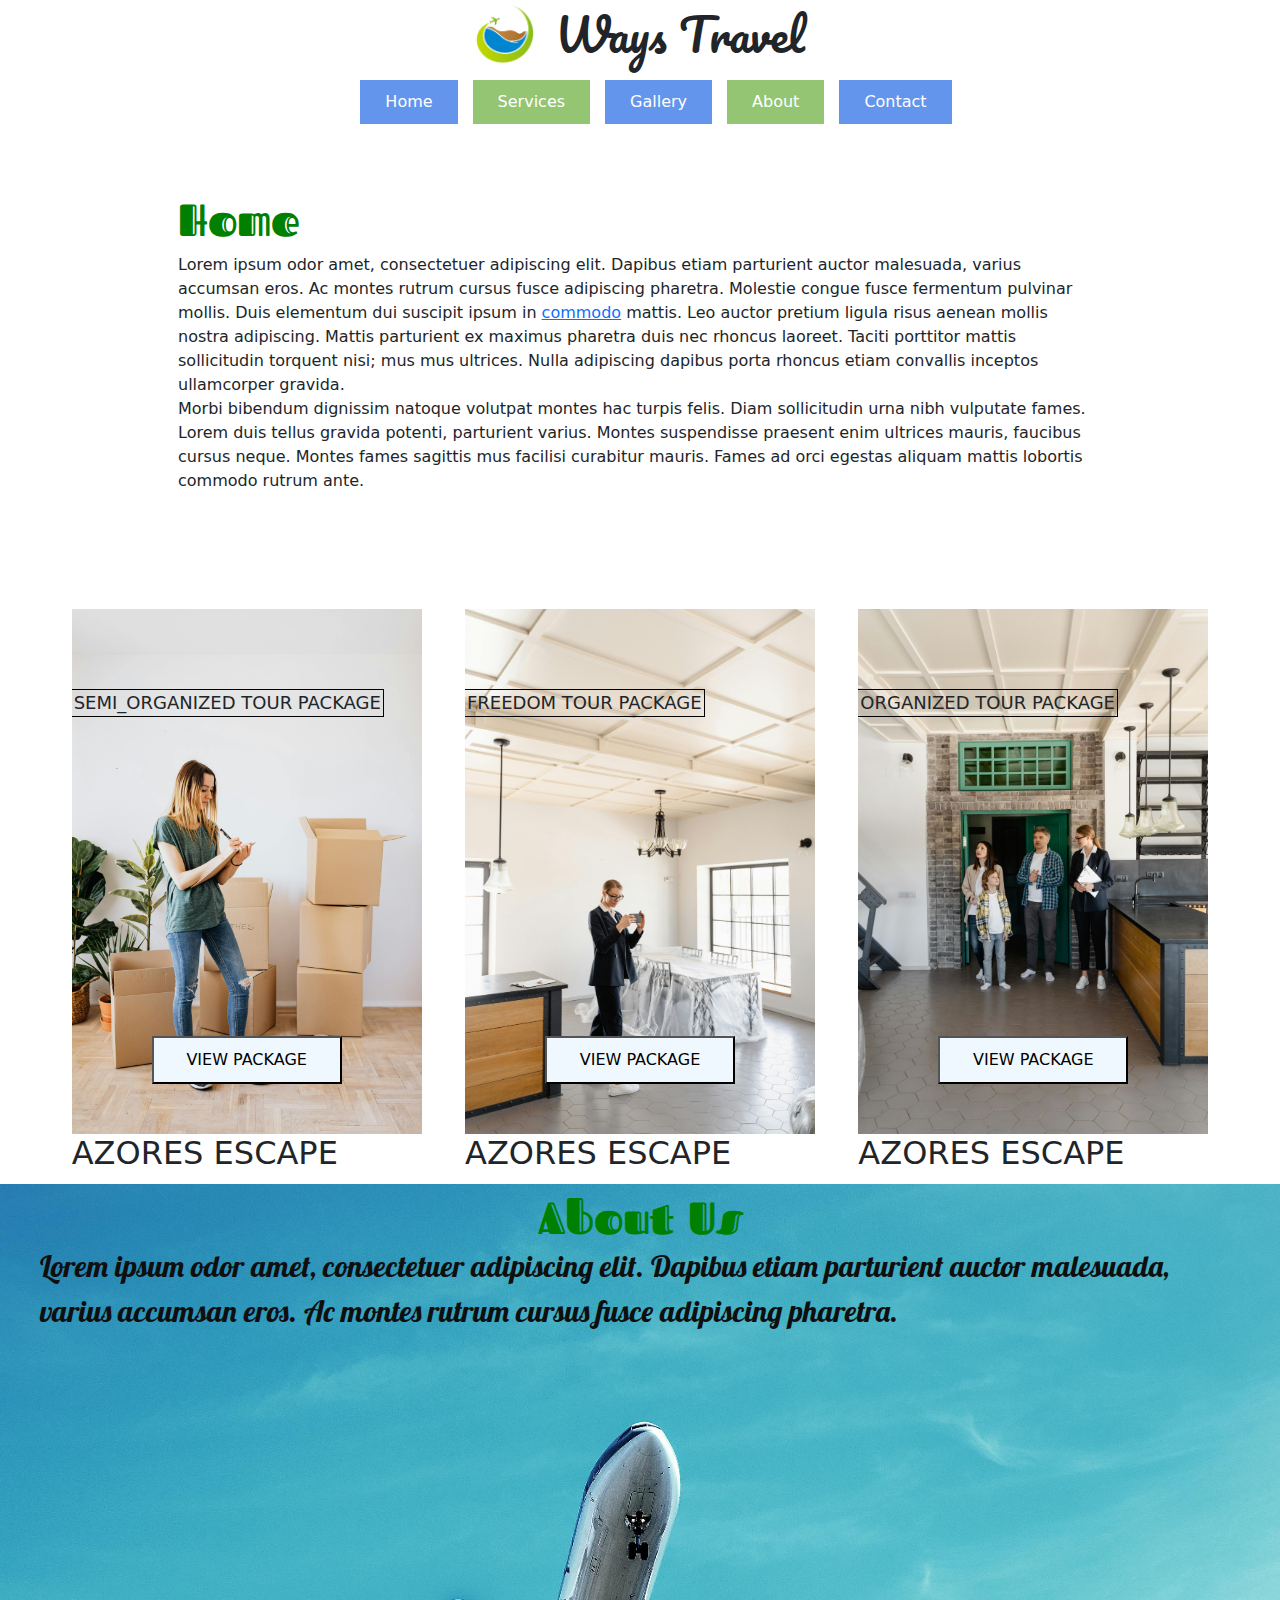
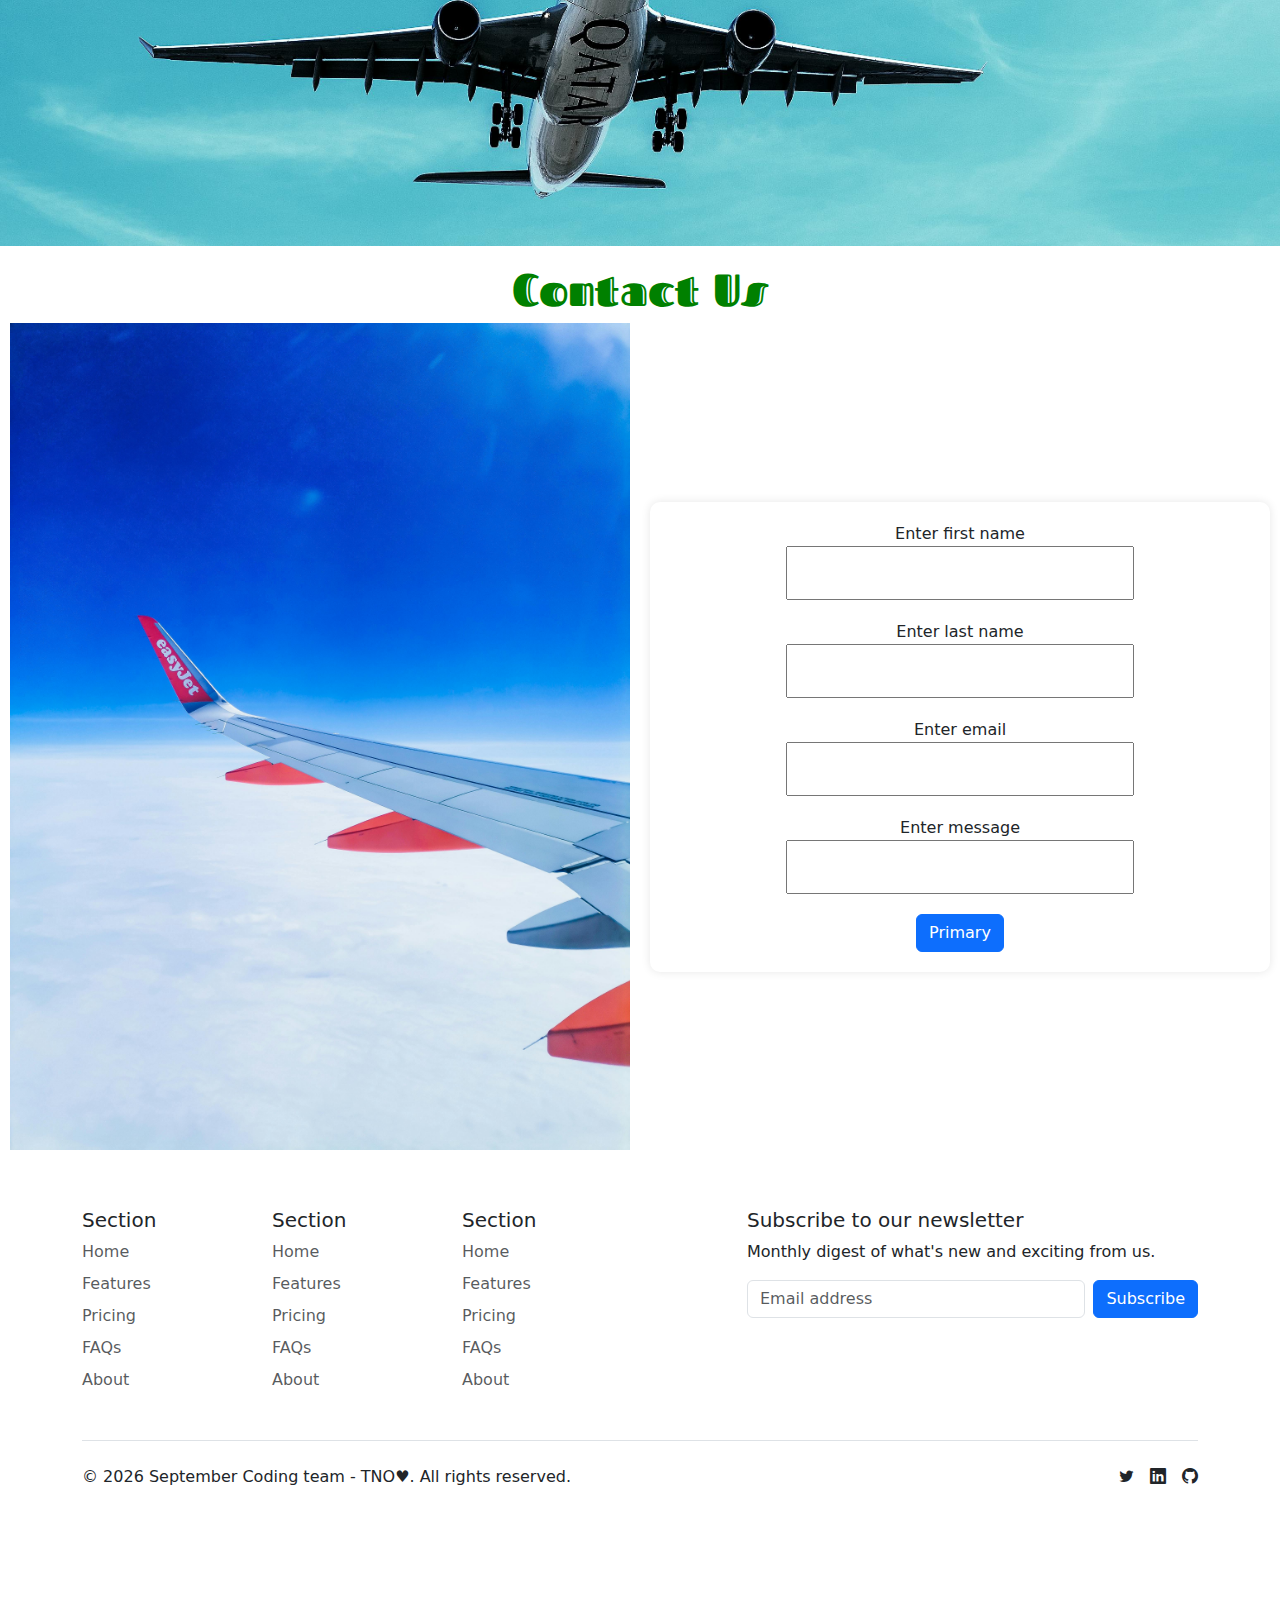
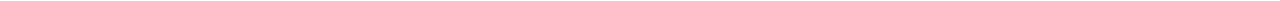
==== index.html @ 4ed568e6 "first commit" ====
<!DOCTYPE html>
<html lang="en">
<head>
    <meta charset="UTF-8">
    <meta name="viewport" content="width=device-width, initial-scale=1.0">
    <title>Home - Ways Travel</title>
    <link rel="stylesheet" href="css/style.css">
    <link href="https://cdn.jsdelivr.net/npm/bootstrap@5.3.3/dist/css/bootstrap.min.css" rel="stylesheet" integrity="sha384-QWTKZyjpPEjISv5WaRU9OFeRpok6YctnYmDr5pNlyT2bRjXh0JMhjY6hW+ALEwIH" crossorigin="anonymous">
    <link rel="stylesheet" href="https://cdn.jsdelivr.net/npm/bootstrap-icons@1.11.3/font/bootstrap-icons.css" integrity="sha384-tViUnnbYAV00FLIhhi3v/dWt3Jxw4gZQcNoSCxCIFNJVCx7/D55/wXsrNIRANwdD" crossorigin="anonymous">
    <!-- <link rel="stylesheet" href="https://cdn.jsdelivr.net/npm/@fortawesome/fontawesome-free@6.6.0/css/fontawesome.min.css" integrity="sha384-NvKbDTEnL+A8F/AA5Tc5kmMLSJHUO868P+lDtTpJIeQdGYaUIuLr4lVGOEA1OcMy" crossorigin="anonymous"> -->
    <link rel="stylesheet" href="https://cdnjs.cloudflare.com/ajax/libs/font-awesome/4.7.0/css/font-awesome.min.css">
    <link rel="stylesheet" href="css/style.css">
</head>
<body >
   
    <header id="header" class="header-settings">
       <nav>
        <nav class="site-logo-nav">
            <!--image source: https://www.pngegg.com/en/png-nhljz/download -->
            <a href=""><img class="site-logo" src="assets\site-logo.png" alt=""></a>
            <span class="site-title">Ways Travel</span>
           
        </nav>
        
            <ul class="nav-ulist">
                <li class="nav-items"><a class="nav-link" href="#home">Home</a>
                <li class="nav-items"><a class="nav-link" href="#services">Services</a>
                    <ol class="nav-submenu">
                        <li><a href="">SEO</a></li>
                        <li><a href="">Marketing</a></li>
                        <li><a href="">Advertising</a></li>
                    </ol>
                </li>
                   
                <li class="nav-items"><a class="nav-link" href="gallery.html">Gallery</a></li>
                <li class="nav-items"><a class="nav-link" href="#about">About</a></li>
                <li class="nav-items"><a class="nav-link" href="#contact">Contact</a></li>
            </ul>
       </nav>
        
    </header>
    <main class="main-settings">
       <div id="home" class="div-settings home-div">
            <span class="div-title">Home</span>
            <p>Lorem ipsum odor amet, consectetuer adipiscing elit. Dapibus etiam parturient auctor malesuada, varius accumsan eros. Ac montes rutrum cursus fusce adipiscing pharetra. Molestie congue fusce fermentum pulvinar mollis. Duis elementum dui suscipit ipsum in <a href="https://commodomusic.bandcamp.com/">commodo</a> mattis. Leo auctor pretium ligula risus aenean mollis nostra adipiscing. Mattis parturient ex maximus pharetra duis nec rhoncus laoreet. Taciti porttitor mattis sollicitudin torquent nisi; mus mus ultrices. Nulla adipiscing dapibus porta rhoncus etiam convallis inceptos ullamcorper gravida. <br>

            Morbi bibendum dignissim natoque volutpat montes hac turpis felis. Diam sollicitudin urna nibh vulputate fames. Lorem duis tellus gravida potenti, parturient varius. Montes suspendisse praesent enim ultrices mauris, faucibus cursus neque. Montes fames sagittis mus facilisi curabitur mauris. Fames ad orci egestas aliquam mattis lobortis commodo rutrum ante.</p>
            
       </div>


       <!-- service elements -->
       <div id="services" class="div-settings service-div">
            <!-- <span class="div-title">Services</span><br> -->
            
            <div class="package-container">
                <!-- <img class="place-img" src="https://fakeimg.pl/350x600/afaee8/909090" alt=""> -->
                <img class="place-img" src="assets\service\service1.jpg" alt="">
                <h3 class="package-title">SEMI_ORGANIZED TOUR PACKAGE</h3>
                <h2 class="place-info">AZORES ESCAPE</h2>
                <button class="place-button">VIEW PACKAGE</button>
            </div>
            <div class="package-container">
                <img class="place-img" src="assets\service\service2.jpg" alt="">
                <h3 class="package-title">FREEDOM TOUR PACKAGE</h3>
                <h2 class="place-info">AZORES ESCAPE</h2>
                <button class="place-button">VIEW PACKAGE</button>
            </div>
            <div class="package-container">
                <img class="place-img" src="assets\service\service3.jpg" alt="">
                <h3 class="package-title">ORGANIZED TOUR PACKAGE</h3>
                <h2 class="place-info">AZORES ESCAPE</h2>
                <button class="place-button">VIEW PACKAGE</button>
            </div>
            
            
       </div>

        <!--  about elements-->
       <div id="about" class="div-settings about-div">
          
            <!-- https://www.pexels.com/photo/white-airplane-674783/ -->
             <img class="about-img" src="assets\header-img\about-bg.jpg" alt="">
             <span class="div-title about-title">About Us</span>
             <p class="about-info">Lorem ipsum odor amet, consectetuer adipiscing elit. Dapibus etiam parturient auctor malesuada, varius accumsan eros. Ac montes rutrum cursus fusce adipiscing pharetra.</p>

       </div>

       <!-- contact elements -->
     
       <div id="contact" class="div-settings contact-div">
        <span class="div-title">Contact Us</span>
        <div class="contact-grid" method="post">
            <div><img class="contact-img" src="assets\header-img\contact-bg.jpg" alt=""></div>
            <div class="contact-form-container">
                <form id="cform" class="contact-form-settings" >
                    <label for="">Enter first name</label><br>
                    <input type="text" name="" id="" required><br>
                    <label for="">Enter last name</label><br>
                    <input type="text" name="" id="" required><br>
                    <label for="">Enter email</label><br>
                    <input type="email" name="" id="" required><br>
                    <label for="">Enter message</label><br>
                    <input type="text" name="" id="" required><br>
                    <!-- <button type="submit">Submit</button> -->
                    <button type="button" class="btn btn-primary">Primary</button>
                </form>
            </div>
        </div>
    </div>

    </main>
    <!-- <footer id="footer" class="footer-settings">
        footer coming soon...
    </footer> -->
    <!-- <div class="container">
        <footer class="py-3 my-4">
          <ul class="nav justify-content-center border-bottom pb-3 mb-3">
            <li class="nav-item"><a href="#" class="nav-link px-2 text-muted">Home</a></li>
            <li class="nav-item"><a href="#" class="nav-link px-2 text-muted">Features</a></li>
            <li class="nav-item"><a href="#" class="nav-link px-2 text-muted">Pricing</a></li>
            <li class="nav-item"><a href="#" class="nav-link px-2 text-muted">FAQs</a></li>
            <li class="nav-item"><a href="#" class="nav-link px-2 text-muted">About</a></li>
          </ul>
          <p class="text-center text-muted">&copy; <span id="current_year"></span> September Coding team - TNO&hearts;</p>
        </footer>
      </div> -->

      <div class="container">
        <footer class="py-5">
          <div class="row">
            <div class="col-6 col-md-2 mb-3">
              <h5>Section</h5>
              <ul class="nav flex-column">
                <li class="nav-item mb-2"><a href="#" class="nav-link p-0 text-muted">Home</a></li>
                <li class="nav-item mb-2"><a href="#" class="nav-link p-0 text-muted">Features</a></li>
                <li class="nav-item mb-2"><a href="#" class="nav-link p-0 text-muted">Pricing</a></li>
                <li class="nav-item mb-2"><a href="#" class="nav-link p-0 text-muted">FAQs</a></li>
                <li class="nav-item mb-2"><a href="#" class="nav-link p-0 text-muted">About</a></li>
              </ul>
            </div>
      
            <div class="col-6 col-md-2 mb-3">
              <h5>Section</h5>
              <ul class="nav flex-column">
                <li class="nav-item mb-2"><a href="#" class="nav-link p-0 text-muted">Home</a></li>
                <li class="nav-item mb-2"><a href="#" class="nav-link p-0 text-muted">Features</a></li>
                <li class="nav-item mb-2"><a href="#" class="nav-link p-0 text-muted">Pricing</a></li>
                <li class="nav-item mb-2"><a href="#" class="nav-link p-0 text-muted">FAQs</a></li>
                <li class="nav-item mb-2"><a href="#" class="nav-link p-0 text-muted">About</a></li>
              </ul>
            </div>
      
            <div class="col-6 col-md-2 mb-3">
              <h5>Section</h5>
              <ul class="nav flex-column">
                <li class="nav-item mb-2"><a href="#" class="nav-link p-0 text-muted">Home</a></li>
                <li class="nav-item mb-2"><a href="#" class="nav-link p-0 text-muted">Features</a></li>
                <li class="nav-item mb-2"><a href="#" class="nav-link p-0 text-muted">Pricing</a></li>
                <li class="nav-item mb-2"><a href="#" class="nav-link p-0 text-muted">FAQs</a></li>
                <li class="nav-item mb-2"><a href="#" class="nav-link p-0 text-muted">About</a></li>
              </ul>
            </div>
      
            <div class="col-md-5 offset-md-1 mb-3">
              <form>
                <h5>Subscribe to our newsletter</h5>
                <p>Monthly digest of what's new and exciting from us.</p>
                <div class="d-flex flex-column flex-sm-row w-100 gap-2">
                  <label for="newsletter1" class="visually-hidden">Email address</label>
                  <input id="newsletter1" type="text" class="form-control" placeholder="Email address">
                  <button class="btn btn-primary" type="button">Subscribe</button>
                </div>
              </form>
            </div>
          </div>
      
          <div class="d-flex flex-column flex-sm-row justify-content-between py-4 my-4 border-top">
            <p>&copy; <span id="current_year"></span> September Coding team - TNO&hearts;. All rights reserved.</p>
            <ul class="list-unstyled d-flex">
              <li class="ms-3"><i class="fa fa-twitter"></i></li>
              <!-- <img src="assets\trees.svg" alt="" width="40" height="40"> -->
              <li class="ms-3"><a class="link-dark" href="#"><i class="bi bi-linkedin"></i></a></li>
              <li class="ms-3"><a class="link-dark" href="#"><i class="bi bi-github"></i></a></li>
            </ul>
          </div>
        </footer>
      </div>
   
</body>
<script src="js/show-year.js"></script>
</html>
---- css/style.css ----
/* external css */
@import url('https://fonts.googleapis.com/css2?family=Fascinate+Inline&display=swap');
@import url('https://fonts.googleapis.com/css2?family=Pacifico&display=swap');
@import url('https://fonts.googleapis.com/css2?family=Lobster&display=swap');
       
        *,html{
            /* removing default margin and padding of entire page */
            margin:0;
            padding:0;
            box-sizing: border-box;
        }
        /* header settings */
        .site-logo-nav{
            display:flex;
            align-items: center;
            justify-content: center;
            gap:20px;
            
          }
        
       .site-logo{
            height: 60px;
            width: 60px;
        }
        .site-title{
            font-size: 45px;
            /* from google font */
            font-family: "Pacifico", cursive;
            font-weight: 400;
            font-style: normal;
           
        }
        .nav-ulist{
            position: relative;
            display: flex;
            justify-content: center;
            gap:15px;
            list-style: none; 
            margin: 12px 0; 
            
        }
       
        .nav-items{
            position: relative;
            padding: 10px 25px;
            /* for all menu item backgound color goes green */
            background-color: #93C572;               
        }
        
        /* when it is odd it will turn into blue */
        .nav-items:nth-child(odd){
        background-color: #6495ED;
       
       }
       .nav-items:hover{
          
            background-color: #ECFFDC;

           
       
        }
        .nav-items:hover a{
                color:black;    
        }
       
       
        .nav-link{
            text-decoration: none;
            color:white;
          
        }
        .nav-link:hover{
            color:black;
        }
       .nav-submenu{
        position: absolute;
        left:0;
        top:100%; /* bring the child next to parent */
        list-style: none; /*remove list numbers or styles like 1,2,3 or circle,square*/
        z-index:20;
        background-color: #93C572;
        display:none;
       }
       .nav-submenu li{
        padding: 10px 14px;
       }
      
       .nav-submenu li a{
        display: block;
        color:white;
        text-decoration: none;
       }
       .nav-submenu li:hover {
        background-color: #ECFFDC;
        color:black;
       }
       .nav-item:hover .nav-submenu{
        display: block;
       }
         
        /* end of header settings */

        /* main settings */
        .main-settings{
            position: relative;
            /* background-color: #dbf679; */
            z-index: 10px;
        }
   
     
        .div-title{
                font-size: 45px;
                color: green;
                font-family: "Fascinate Inline", system-ui;
                font-weight: 400;
                font-style: normal;
                
            }
        .home-div{
            position: relative;
            width:80%;
            margin: 0 auto;
            /* background-color: #8b8bf8; */
            padding:50px;
         
                 
        }
        /* service settings */
        .service-div{
            position: relative;
            /* background-color: #70f798; */
            padding:50px;
            display: flex;
            justify-content: space-around;
            flex-wrap: wrap;
          
        }

        .package-container{
            position: relative;
            width:350px;

        }
        .package-title, .place-info,.place-button{
            position: absolute;
            /* color:green; */

        }
        .package-title{
            top:80px;
            font-size: 18px;
            border: 1px solid black;
            border-left: none;
            padding:2px;
        }
        .place-button{
            bottom:50px;
            left:80px;
            right:80px;
            margin: auto;
            padding: 10px 15px;
            cursor:pointer;
            font-size: 16px;
            background-color: aliceblue;
        }
        .place-img{
            width:100%;
            object-fit: cover;
        }

        /* end of service settings */
        /* about settings */
        .about-div{
            position: relative;
            /* background-color: #63e1ea; */
        }
        .about-img{
            position: relative;
            background-size: cover;
            width:100%;
          
        }
        .about-title{
            position: absolute;
            left:0px;
            right:0px;
            /* margin:auto; */
            text-align: center;
            /* background-color: black; */

        }
       
        .about-info{
            position: absolute;
            top:60px;
            left:40px;
            right:40px;
            text-align: left;
            font-size: 30px;
            /* background-color: rgba(0, 0, 0,0.3); */
            /* hexa decimal base16 - 0-9 A-F */
            /* rgb : 0-255 */
            color: #0f0f10;
            font-family: "Lobster", sans-serif;
            font-weight: 400;
            font-style: normal;
        }

        /* end of about setings */
        .contact-div{
            position: relative;
            /* background-color: #ecba7c; */
            padding:10px;
            text-align: center;
        }
        .contact-grid{
            display: grid;
            grid-template-columns: 1fr 1fr;
            align-items: center;
            gap:20px;
        }
        .contact-img{
            width:100%;
            object-fit: cover;
        }
        .contact-form-container{
            /* background-color: #70f798; */
            /* text-align: left; */
            padding:20px;
            border-radius: 10px;
            box-shadow: 0 0 10px rgba(0, 0, 0, 0.1);
        }
        .contact-form-settings >input{
            width:60%;
            font-size: 20px;
            margin-bottom:20px;
            padding:10px;

        }




/* main settings */

.footer-settings{
    position: relative;
    background-color: #f6f2f2;
    height: 100px;
}
---- css/style.css ----
/* external css */
@import url('https://fonts.googleapis.com/css2?family=Fascinate+Inline&display=swap');
@import url('https://fonts.googleapis.com/css2?family=Pacifico&display=swap');
@import url('https://fonts.googleapis.com/css2?family=Lobster&display=swap');
       
        *,html{
            /* removing default margin and padding of entire page */
            margin:0;
            padding:0;
            box-sizing: border-box;
        }
        /* header settings */
        .site-logo-nav{
            display:flex;
            align-items: center;
            justify-content: center;
            gap:20px;
            
          }
        
       .site-logo{
            height: 60px;
            width: 60px;
        }
        .site-title{
            font-size: 45px;
            /* from google font */
            font-family: "Pacifico", cursive;
            font-weight: 400;
            font-style: normal;
           
        }
        .nav-ulist{
            position: relative;
            display: flex;
            justify-content: center;
            gap:15px;
            list-style: none; 
            margin: 12px 0; 
            
        }
       
        .nav-items{
            position: relative;
            padding: 10px 25px;
            /* for all menu item backgound color goes green */
            background-color: #93C572;               
        }
        
        /* when it is odd it will turn into blue */
        .nav-items:nth-child(odd){
        background-color: #6495ED;
       
       }
       .nav-items:hover{
          
            background-color: #ECFFDC;

           
       
        }
        .nav-items:hover a{
                color:black;    
        }
       
       
        .nav-link{
            text-decoration: none;
            color:white;
          
        }
        .nav-link:hover{
            color:black;
        }
       .nav-submenu{
        position: absolute;
        left:0;
        top:100%; /* bring the child next to parent */
        list-style: none; /*remove list numbers or styles like 1,2,3 or circle,square*/
        z-index:20;
        background-color: #93C572;
        display:none;
       }
       .nav-submenu li{
        padding: 10px 14px;
       }
      
       .nav-submenu li a{
        display: block;
        color:white;
        text-decoration: none;
       }
       .nav-submenu li:hover {
        background-color: #ECFFDC;
        color:black;
       }
       .nav-item:hover .nav-submenu{
        display: block;
       }
         
        /* end of header settings */

        /* main settings */
        .main-settings{
            position: relative;
            /* background-color: #dbf679; */
            z-index: 10px;
        }
   
     
        .div-title{
                font-size: 45px;
                color: green;
                font-family: "Fascinate Inline", system-ui;
                font-weight: 400;
                font-style: normal;
                
            }
        .home-div{
            position: relative;
            width:80%;
            margin: 0 auto;
            /* background-color: #8b8bf8; */
            padding:50px;
         
                 
        }
        /* service settings */
        .service-div{
            position: relative;
            /* background-color: #70f798; */
            padding:50px;
            display: flex;
            justify-content: space-around;
            flex-wrap: wrap;
          
        }

        .package-container{
            position: relative;
            width:350px;

        }
        .package-title, .place-info,.place-button{
            position: absolute;
            /* color:green; */

        }
        .package-title{
            top:80px;
            font-size: 18px;
            border: 1px solid black;
            border-left: none;
            padding:2px;
        }
        .place-button{
            bottom:50px;
            left:80px;
            right:80px;
            margin: auto;
            padding: 10px 15px;
            cursor:pointer;
            font-size: 16px;
            background-color: aliceblue;
        }
        .place-img{
            width:100%;
            object-fit: cover;
        }

        /* end of service settings */
        /* about settings */
        .about-div{
            position: relative;
            /* background-color: #63e1ea; */
        }
        .about-img{
            position: relative;
            background-size: cover;
            width:100%;
          
        }
        .about-title{
            position: absolute;
            left:0px;
            right:0px;
            /* margin:auto; */
            text-align: center;
            /* background-color: black; */

        }
       
        .about-info{
            position: absolute;
            top:60px;
            left:40px;
            right:40px;
            text-align: left;
            font-size: 30px;
            /* background-color: rgba(0, 0, 0,0.3); */
            /* hexa decimal base16 - 0-9 A-F */
            /* rgb : 0-255 */
            color: #0f0f10;
            font-family: "Lobster", sans-serif;
            font-weight: 400;
            font-style: normal;
        }

        /* end of about setings */
        .contact-div{
            position: relative;
            /* background-color: #ecba7c; */
            padding:10px;
            text-align: center;
        }
        .contact-grid{
            display: grid;
            grid-template-columns: 1fr 1fr;
            align-items: center;
            gap:20px;
        }
        .contact-img{
            width:100%;
            object-fit: cover;
        }
        .contact-form-container{
            /* background-color: #70f798; */
            /* text-align: left; */
            padding:20px;
            border-radius: 10px;
            box-shadow: 0 0 10px rgba(0, 0, 0, 0.1);
        }
        .contact-form-settings >input{
            width:60%;
            font-size: 20px;
            margin-bottom:20px;
            padding:10px;

        }




/* main settings */

.footer-settings{
    position: relative;
    background-color: #f6f2f2;
    height: 100px;
}
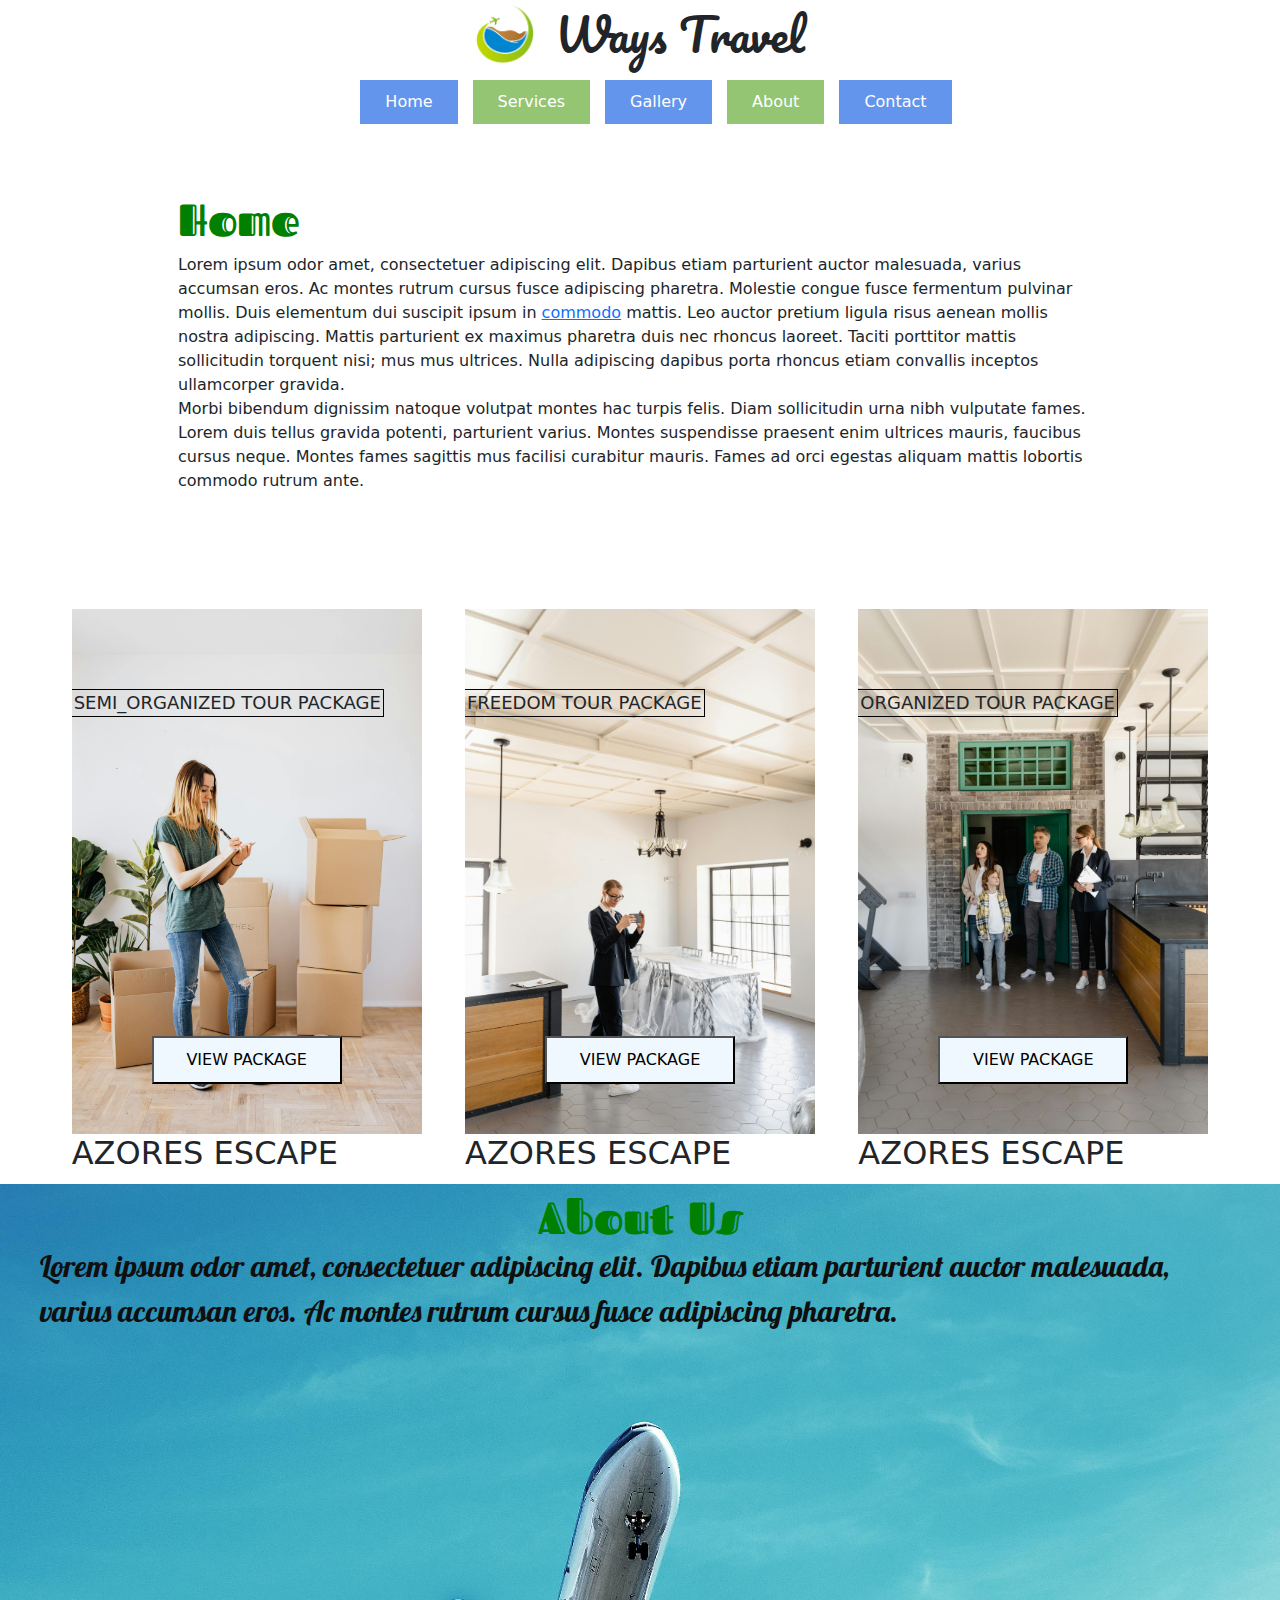
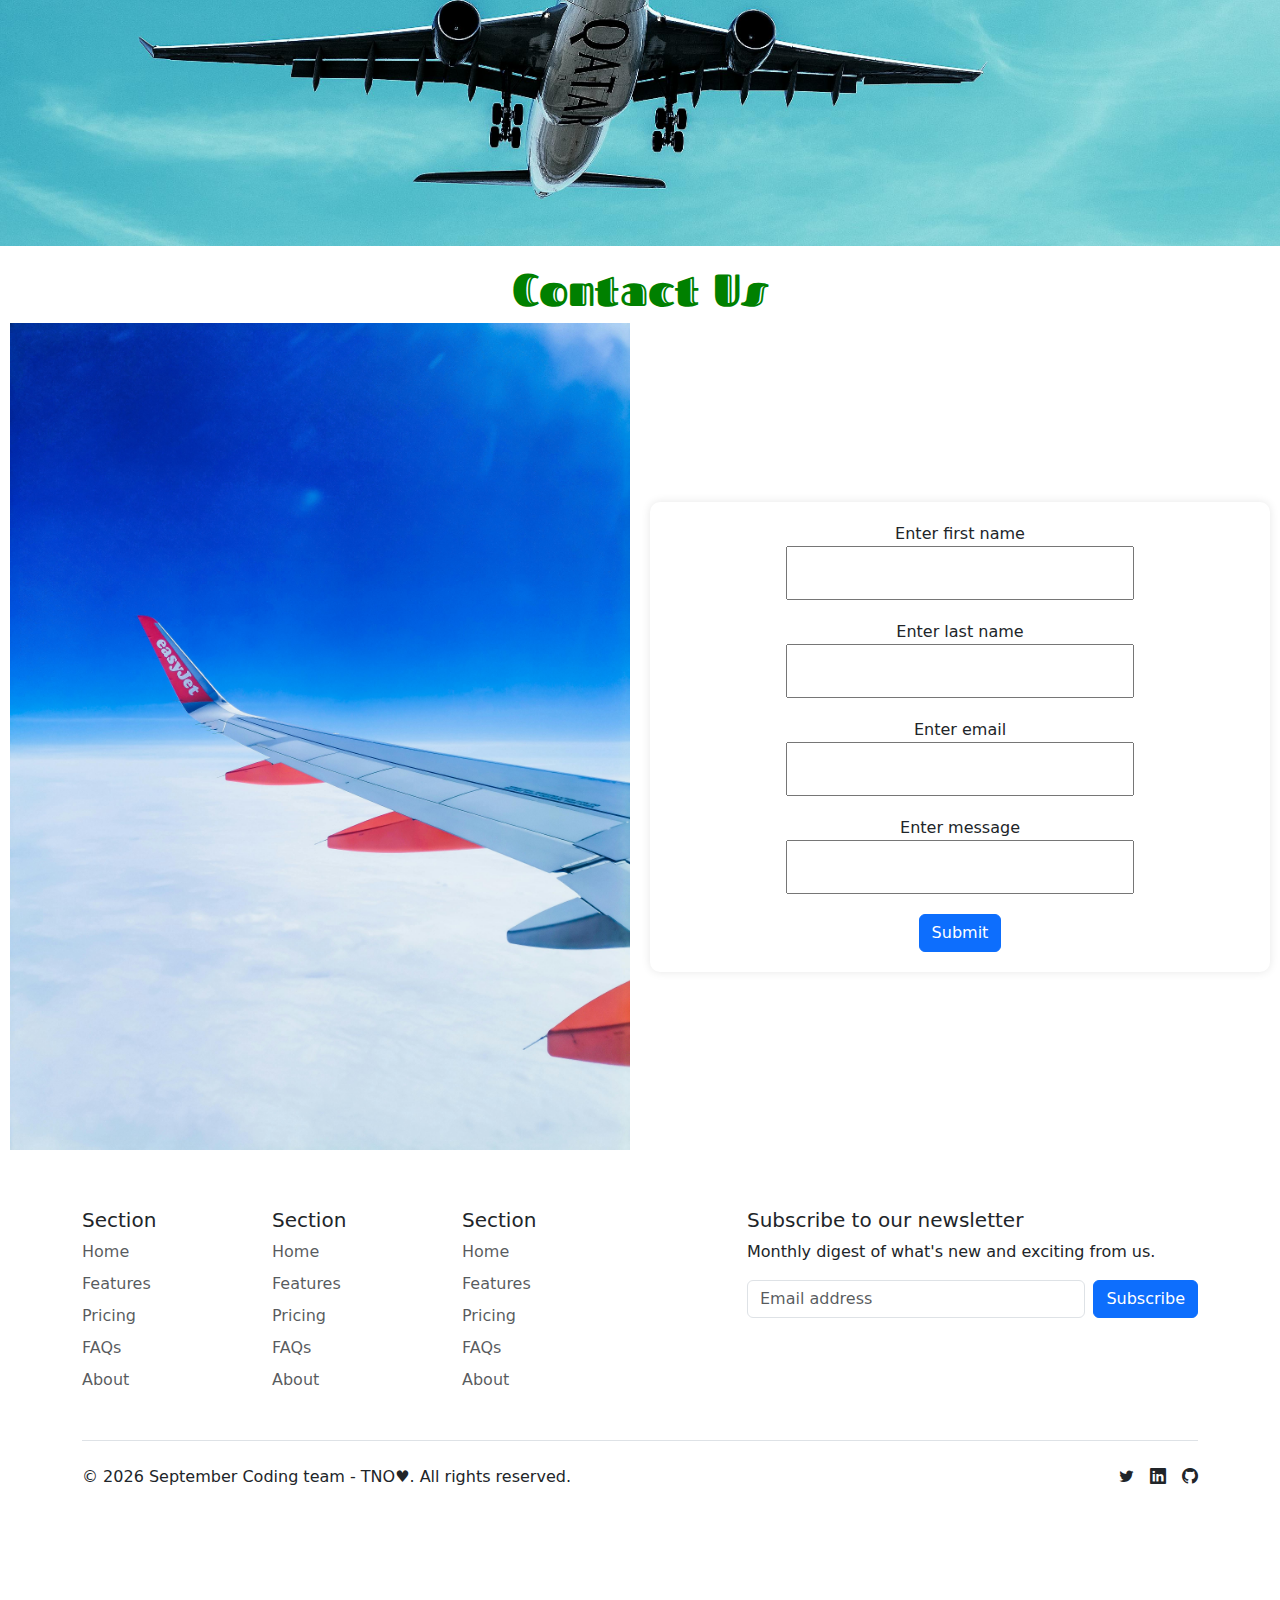
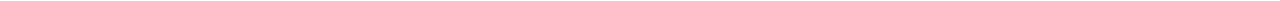
==== commit 339894a6: "Update index.html" ====
--- a/index.html
+++ b/index.html
@@ -28,7 +28,7 @@
                     <ol class="nav-submenu">
                         <li><a href="">SEO</a></li>
                         <li><a href="">Marketing</a></li>
-                        <li><a href="">Advertising</a></li>
+                        <li><a href="">Advertising</a></li> 
                     </ol>
                 </li>
                    
@@ -103,7 +103,7 @@
                     <label for="">Enter message</label><br>
                     <input type="text" name="" id="" required><br>
                     <!-- <button type="submit">Submit</button> -->
-                    <button type="button" class="btn btn-primary">Primary</button>
+                    <button type="button" class="btn btn-primary">Submit</button>
                 </form>
             </div>
         </div>
@@ -189,4 +189,4 @@
    
 </body>
 <script src="js/show-year.js"></script>
-</html>+</html>
